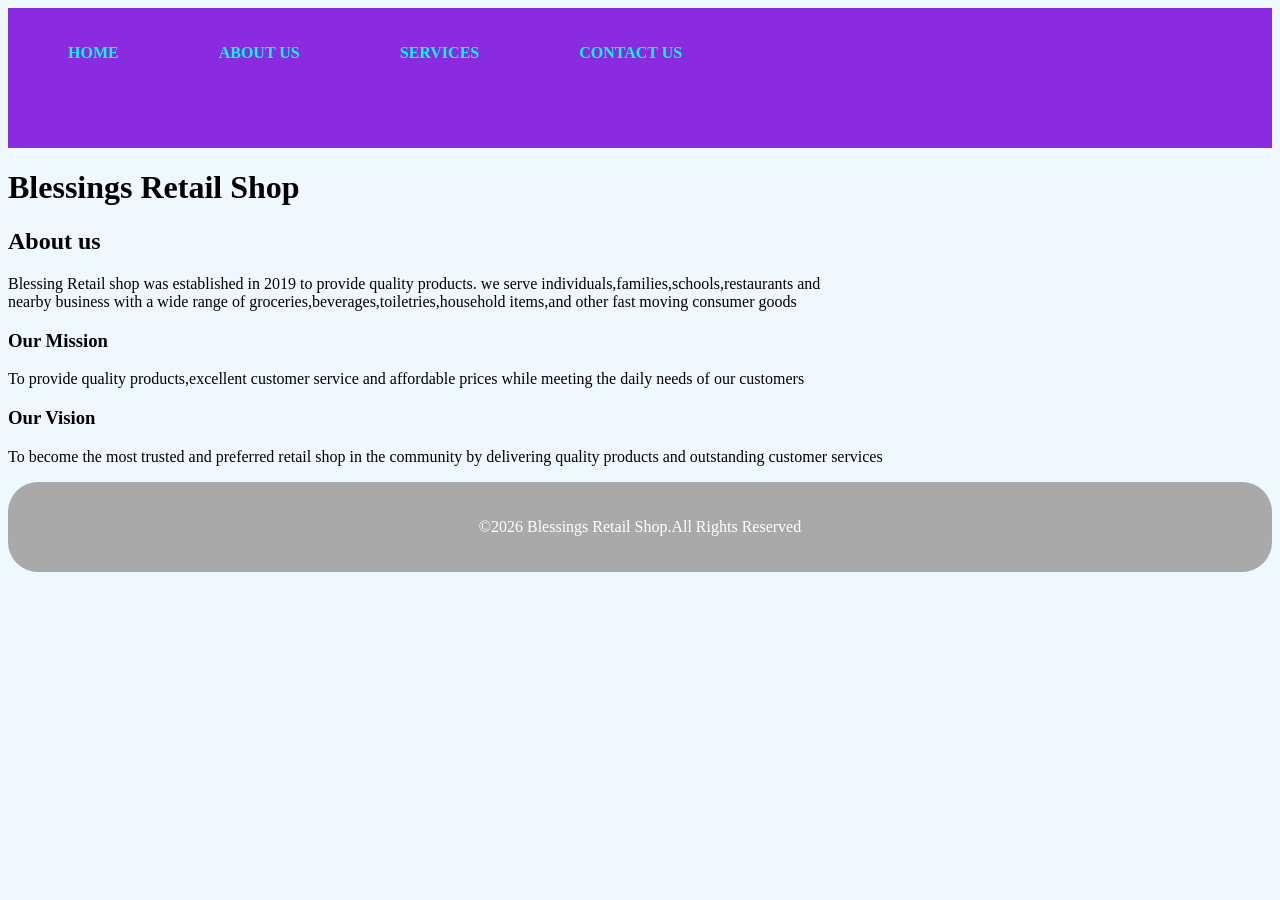
==== about.html @ feb48465 "initial commit" ====
<!DOCTYPE html>
<html lang="en">
<head>
 <link rel="stylesheet" href="style.css">
    
    <title>BLESSINGS RETAIL SHOP</title>
</head>
<body>
    <nav>
        <ul>
            <li><a href="index.html">HOME </a></li>
            <li><a href="about.html">ABOUT US</a></li>
            <li><a href="services.html">SERVICES</a></li>
            <li><a href="contact.html">CONTACT US</a></li>

        </ul>
    </nav>
    <h1 class="John">Blessings Retail Shop</h1>
 <div class="John">
            <h2>About us</h2>
               <p>Blessing Retail shop was established in 2019 to provide quality products.
        we serve individuals,families,schools,restaurants and <br> nearby business with a wide range of groceries,beverages,toiletries,household items,and other fast moving consumer goods
    </p> 
    <h3>Our Mission</h3>
    <p>
        To provide quality products,excellent customer service and affordable prices while meeting the daily needs of our customers
    </p>  
    <h3>Our Vision</h3>
    <p>
        To become the most trusted and preferred retail shop in the community by delivering quality products and outstanding customer services
    </p>
            
        </div>
        <footer>
            <p>&copy;2026 Blessings Retail Shop.All Rights Reserved</p>
        </footer>
        
        </body>
        </html>
---- style.css ----
nav{
    display: flex;
    padding: 20px;
    background-color: blueviolet;
    width: auto;
    height: 100px;
}
nav ul{
    display: flex;
    list-style: none;
    gap: 100px;
}
nav a{
    color: aqua;
    text-decoration: none;
    font-weight: bold;
}
.sec{
    border: 50px;
    border-radius: 50px;
    background-color: aquamarine;
    padding: 30px;
    width: 400px;
}
body{
    background-color: aliceblue;
    padding: 0%;
    border: 50px;
    border-radius: 30px;
    color: black;

}
.sec1{
    display: grid;
    grid-template-columns: repeat(2,1fr);
    gap: 30px;
    background-color: bisque;
    border: 50px;
    border-radius: 30px;
    padding: 30px;
}
#dv{
    color: black;
    font-size: 25px;
    font-family: Impact, Haettenschweiler, 'Arial Narrow Bold', sans-serif;
    border-radius: 20px;
    background-color: azure;
    border: 30px;
    height: auto;
    width: 600px;
    text-align: center;

    
}
.grid{
    display: grid;
    background-color: antiquewhite;
    border-radius: 30px;
    grid-template-columns: repeat(2,1fr);
    gap: 30px;
}
#dx{
    background-color: azure;
    border: 30px;
    border-radius: 30px;
    height: auto;
    width: 400px;
    text-align: center;
}
.hr{
    background-color: azure;
    border: 30px;
    border-radius: 30px;
    height: auto;
    width: 400px;
    text-align: center;
}
#hx{
    background-color: azure;
    border: 30px;
    border-radius: 30px;
    height: auto;
    width: 400px;
    text-align: center;
}
.fx{
    background-color: azure;
    border: 30px;
    border-radius: 30px;
    height: auto;
    width: 400px;
    text-align: center;
}
#fa{
    background-color: rgb(226, 225, 223);
    border-radius: 40px;
}
.fm{
    border: 30px;
    border-radius: 30px;
}
.btn{
    color: #0deb75;
}
.image{
   display: flex; 
   height: 50px;
   width: 40px;
   gap: 200px;
}
.ft{
    background-color: azure;
    border: 30px;
    border-radius: 30px;
    height: auto;
    width: auto;
}
footer{
    display: flex;
    justify-content: space-around;
    align-items: flex-start;
    background-color: darkgrey;
    color: white;
    flex-wrap: wrap;
    padding: 20px;
    border: 50px;
    border-radius: 30px;
}
.footer-grid{
    margin: 10px;
    display: flex;
    grid-template-columns: repeat(auto-fit,minmax);
    gap: auto;
    margin-bottom: 30px;
    flex-direction: column;
}
.footer-grid h3{
    margin-bottom: 15px;

}
.footer-grid a{
    color: white;
    text-decoration: none;
    flex-direction: row;
    display: flex;
}
.footer-grid a:hover{
    color: orange;
    text-decoration: underline;
}
.footer-grid i{
    font-size: 20px;
    margin-right: 15px;
    cursor: pointer;
    transition: 3s;
    display: block;

}
.footer-grid i :hover{
    color: orange;
}
.copyright{
    text-align: center;
    border-top: 1px solid #3e6d8a;
    padding-top: 20px;
}
.image{
    width: 100px;
    height: 100px;
}
.footer-grid ul{
    list-style: none;
    padding: 0;
}
.footer-grid ul li{
    margin: 5px 0;
}
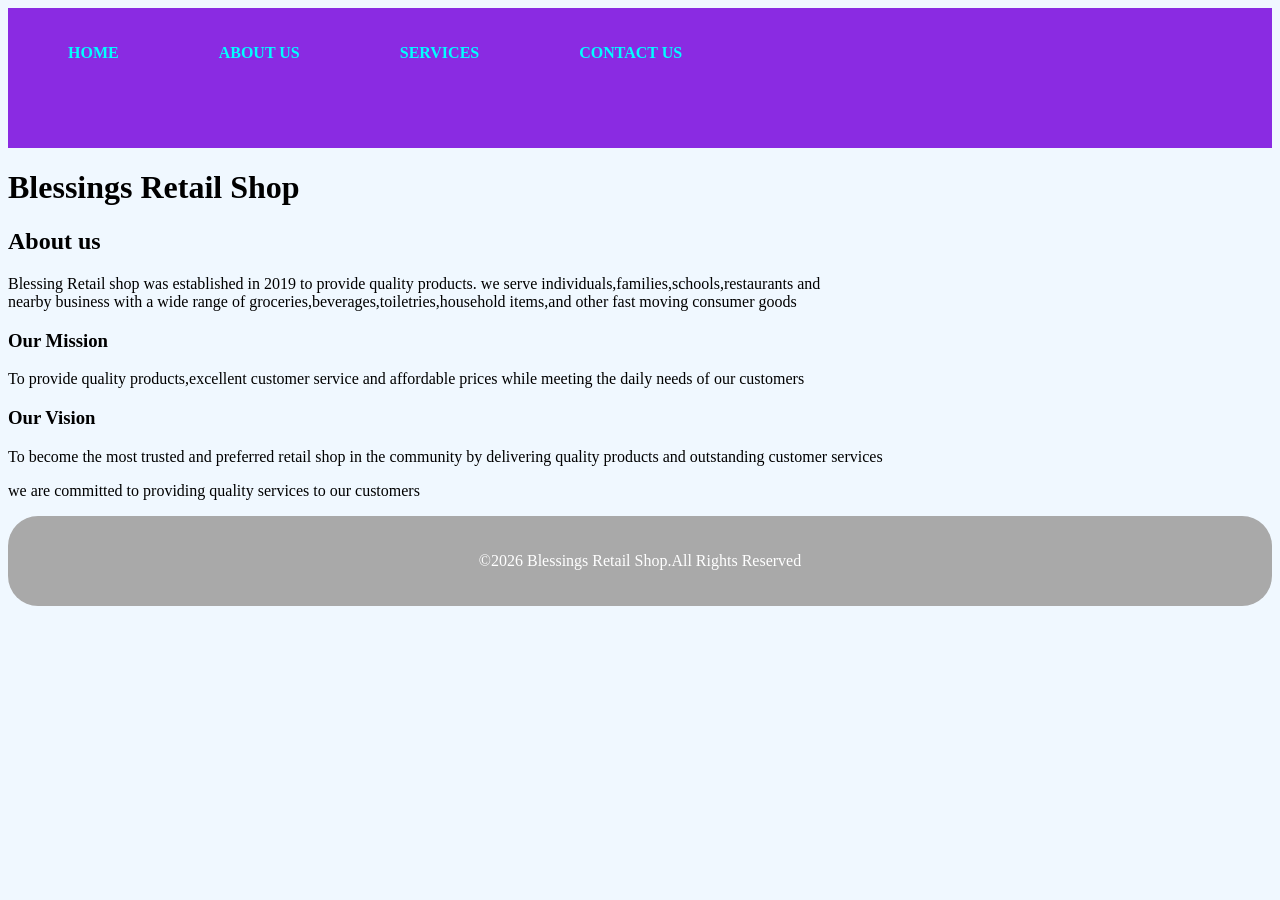
==== commit 5b8eff97: "update about page" ====
--- a/about.html
+++ b/about.html
@@ -29,6 +29,7 @@
     <p>
         To become the most trusted and preferred retail shop in the community by delivering quality products and outstanding customer services
     </p>
+<p>we are committed to providing quality services to our customers</p>
             
         </div>
         <footer>
